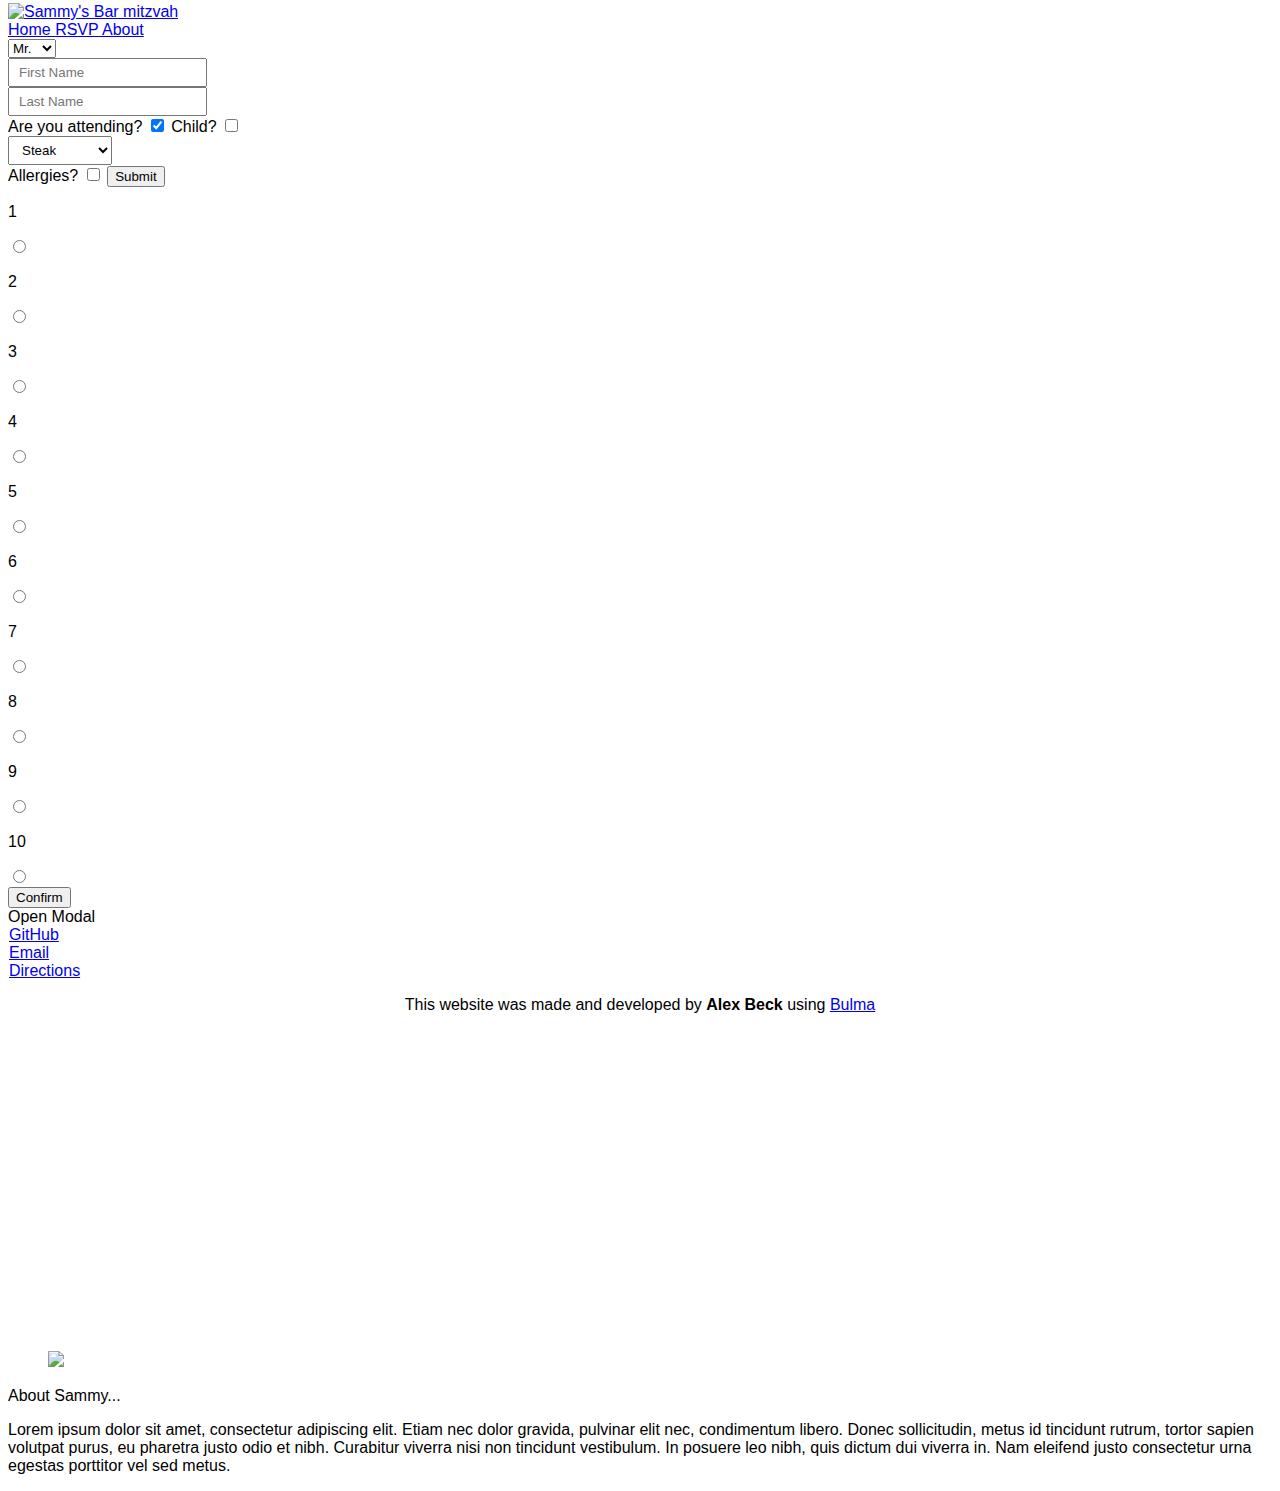
==== index.html @ 92d5ea83 "Banana phone" ====
<!DOCTYPE html>
<html>

<head>
    <meta charset="UTF-8" />
    <meta name="viewport" content="width=device-width, initial-scale=1.0" />
    <title>Home</title>
    <link href="css/styles.css" rel="stylesheet" />
    <link rel="stylesheet" href="https://cdnjs.cloudflare.com/ajax/libs/bulma/0.6.2/css/bulma.min.css">
    <script defer src="https://use.fontawesome.com/releases/v5.0.6/js/all.js"></script>
</head>

<body>
    <!-- NAV BAR -->
    <nav class="navbar" role="navigation" aria-label="main navigation">
        <div class="navbar-brand">
            <a href="/" class="navbar-item">
                <!-- Logo (Home) -->
                <img class="" src="http://via.placeholder.com/32x32" width="32" height="32" alt="Sammy's Bar mitzvah">
            </a>
            <div class="navbar-burger burger" data-target="navbar-main">
                <span></span>
                <span></span>
                <span></span>
            </div>
        </div>
        <div class="navbar-menu">
            <div class="navbar-start">
                <a href="/" class="navbar-item" alt="Home"> Home <!-- Home -->
                </a>
                <a href="rsvp.html" class="navbar-item" alt="RSVP">RSVP <!-- RSVP -->
                </a>
                <a href="about.html" class="navbar-item" alt="About">About <!-- About -->
                </a>
            </div>
        </div>
    </nav>



    <!-- FORM -->
    <div class="container">
        <div class="block">
            <div class="box">
                <div class="inputForm">
                    <form id="gform" class="inputForm" name="inputFormForm" method="POST" action="https://script.google.com/macros/s/AKfycbx_QKRztLhjSnNBLC1an5k14JxD7Txkt80wWzY1FeLu22g8lc2-/exec" autocomplete="off">
                        <div class="columns">
                            <div class="column is-narrow">
                                <div class="select">
                                    <select type="text" id="prefixNameFormInput" name="Prefix" class="prefixNameFormInput nameFormInput" required>
                                <option class="prefixNameFormInput" id="prefixNameFormInputMr" value="Mr.">Mr.</option>
                                <option class="prefixNameFormInput" id="prefixNameFormInputMrs" value="Mrs.">Mrs.</option>
                                <option class="prefixNameFormInput" id="prefixNameFormInputMs" value="Ms.">Ms.</option>
                            </select>
                                </div>
                            </div>
                            <div class="column">
                                <input type="text" id="firstNameFormInput" name="FirstName" class="nameFormInput input" placeholder="First Name">
                            </div>
                            <div class="column">
                                <input type="text" id="lastNameFormInput" name="LastName" class="nameFormInput input" placeholder="Last Name">
                            </div>
                        </div>
                        <label class="label attendingLabel"> Are you attending?
                            <input type="checkbox" class="checkbox attendingBox" name="Attending" checked></label>
                        <label id="childCheckBoxLabel" class="childCheckBox childCheckBoxLabel label">Child?
                            <input type="checkbox" class="childCheckBox" id="childCheckBox" name="Child">
                        </label>
                        <div class="field">
                            <div class="select childSelect">
                                <select type="text" class="mealOption" id="mealOption" name="Meal" required>
                                <option class="mealOption" id="mealOptionSteak" value="Steak">Steak</option>
                                <option class="mealOption" id="mealOptionFish" value="Fish">Fish</option>
                                <option class="mealOption" id="mealOptionVeg" value="Vegetarian">Vegetarian</option>
                                <option class="mealOption mealOptionChild" id="mealOptionChild" value="" style="display:none"></option>
                            </select>
                            </div>
                        </div>
                        <label id="allergiesCheckBoxLabel" class="allergiesCheckBox allergiesCheckBoxLabel label">Allergies?
                            <input type="checkbox" class="allergiesCheckBox checkbox" id="allergiesCheckBox"></label>
                        <input type="text" id="allergiesTextInput" class="allergiesTextInput" name="Allergies" style="display:none">


                        <input type="submit" id="nameFormSubmit" class="nameFormSubmit button">
                    </form>
                </div>
            </div>
        </div>
    </div>



    <!-- PEOPLE ATTENDING -->
    <div class="container">
        <div id="modal" class="modal">
            <div class="modal-background"></div>
            <div class="modal-content">
                <form id="sliderForm" name="sliderForm">
                    <div class="block">
                        <div class="box">
                            <div class="columns">
                                <div class="column">
                                    <p class="title is-3">1</p>
                                    <input type="radio" name="peopleAttending" value="1" class="peopleAttending">
                                </div>
                                <div class="column">
                                    <p class="title is-3">2</p>
                                    <input type="radio" name="peopleAttending" value="2" class="peopleAttending">
                                </div>
                                <div class="column">
                                    <p class="title is-3">3</p>
                                    <input type="radio" name="peopleAttending" value="3" class="peopleAttending">
                                </div>
                                <div class="column">
                                    <p class="title is-3">4</p>
                                    <input type="radio" name="peopleAttending" value="4" class="peopleAttending">
                                </div>
                                <div class="column">
                                    <p class="title is-3">5</p>
                                    <input type="radio" name="peopleAttending" value="5" class="peopleAttending">
                                </div>
                                <div class="column">
                                    <p class="title is-3">6</p>
                                    <input type="radio" name="peopleAttending" value="6" class="peopleAttending">
                                </div>
                                <div class="column">
                                    <p class="title is-3">7</p>
                                    <input type="radio" name="peopleAttending" value="7" class="peopleAttending">
                                </div>
                                <div class="column">
                                    <p class="title is-3">8</p>
                                    <input type="radio" name="peopleAttending" value="8" class="peopleAttending">
                                </div>
                                <div class="column">
                                    <p class="title is-3">9</p>
                                    <input type="radio" name="peopleAttending" value="9" class="peopleAttending">
                                </div>
                                <div class="column">
                                    <p class="title is-3">10</p>
                                    <input type="radio" name="peopleAttending" value="10" class="peopleAttending">
                                </div>
                            </div>
                        </div>
                    </div>

                    <!-- <input type="range" min="1" max="10" value="1" class="sliderForm slider" id="slider" name="peopleAttending"> -->
                    <input type="submit" value="Confirm" id="submitSlider" class="sliderForm sliderFormButton button is-primary">
                </form>

            </div>
        </div>
    </div>
    <a class="button is-large modal-button" data-target="modal" id="modalOpen">Open Modal</a>


    <!-- FOOTER -->

    <footer class="footer">
        <div class="container">
            <div class="content">
                <div class="columns is-centered is-mobile">
                    <div class="column is-narrow">
                        <a href="https://github.com/SammyBBarMitzvah/sammybbarmitzvah.github.io" class="footerButton button">
                            <span class="icon" style="margin-right: 0.5;margin-right: 1px;">
                                        <i class="fab fa-github"> </i>
                                    </span> GitHub
                        </a>
                    </div>
                    <div class="column is-narrow">
                        <a href="mailto:joshuaebeck@gmail.com?cc=lauriezbeck@gmail.com&subject=Sammy's%20Barmitzvah" class="footerButton button">
                            <span class="icon" style="margin-right: 0.5;margin-right: 1px;">
                                    <i class="far fa-envelope"> </i>
                                </span> Email
                        </a>
                    </div>
                    <div class="column is-narrow">
                        <a href="https://sammybbarmitzvah.github.io/wazeapi.html" class="footerButton button">
                            <span class="icon" style="margin-right: 1px;">
                                            <i class="fas fa-map-marker-alt"></i>
                                        </span>Directions
                        </a>
                    </div>
                    <!--
                            <div class="column is-narrow">
                                <a class="footerButton button" href="#">
                                    <span class="icon" style="margin-right: 1px;">
                                        <i class=""></i>
                                    </span>WRITE HERE
                                </a>
                            </div> -->

                </div>

                <p style="text-align: center;">
                    This website was made and developed by <strong>Alex Beck</strong> using <a href="https://bulma.io/">Bulma</a>
                </p>

            </div>
            <!-- Meet Sammy -->
            <div class="columns">
                <div class="column is-one-third">
                    <div class="card">
                        <div class="card-image">
                            <figure class="image is-4by3" style="padding-top: 321px;">
                                <img src="https://bulma.io/images/placeholders/1280x960.png">
                            </figure>
                        </div>
                        <div class="card-content">
                            <p class="title is-4 is-centered"> About Sammy...</p>
                            <p class="aboutSammy">Lorem ipsum dolor sit amet, consectetur adipiscing elit. Etiam nec dolor gravida, pulvinar elit nec, condimentum libero. Donec sollicitudin, metus id tincidunt rutrum, tortor sapien volutpat purus, eu pharetra justo odio et
                                nibh. Curabitur viverra nisi non tincidunt vestibulum. In posuere leo nibh, quis dictum dui viverra in. Nam eleifend justo consectetur urna egestas porttitor vel sed metus.
                            </p>
                        </div>
                    </div>
                </div>
            </div>
        </div>
    </footer>
    <script src="https://ajax.googleapis.com/ajax/libs/jquery/3.3.1/jquery.min.js"></script>
    <script src="js/main.js" type="text/javascript"></script>
    <script src="js/navbarjs.js" type="text/javascript"></script>
</body>

</html>
---- css/styles.css ----
body {
    font-family: 'Roboto', sans-serif;
    font-size: 1em;
    padding: 0px;
    margin-top: 3px;
}

input[type=text] {
    padding: 5px 9px;
}

.mealOption {
    padding: 5px 9px;
}
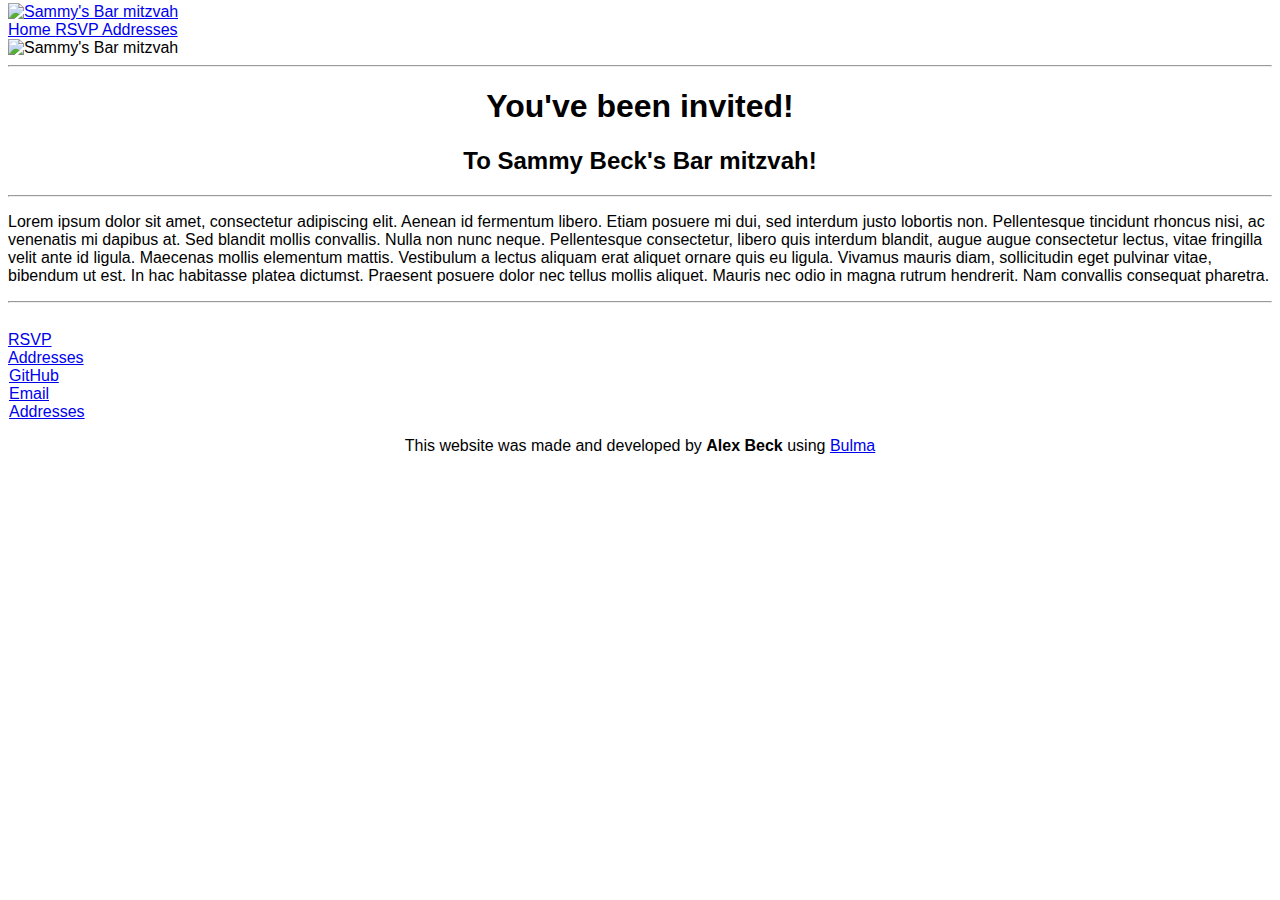
==== commit aab9a396: "Got rid of About.html" ====
--- a/index.html
+++ b/index.html
@@ -16,7 +16,7 @@
         <div class="navbar-brand">
             <a href="/" class="navbar-item">
                 <!-- Logo (Home) -->
-                <img class="" src="http://via.placeholder.com/32x32" width="32" height="32" alt="Sammy's Bar mitzvah">
+                <img class="logo" src="http://via.placeholder.com/32x32" width="32" height="32" alt="Sammy's Bar mitzvah">
             </a>
             <div class="navbar-burger burger" data-target="navbar-main">
                 <span></span>
@@ -24,133 +24,56 @@
                 <span></span>
             </div>
         </div>
-        <div class="navbar-menu">
+        <div id="navbar-main" class="navbar-menu">
             <div class="navbar-start">
                 <a href="/" class="navbar-item" alt="Home"> Home <!-- Home -->
+                    
                 </a>
-                <a href="rsvp.html" class="navbar-item" alt="RSVP">RSVP <!-- RSVP -->
+                <a href="rsvp.html" class="navbar-item" alt="RSVP"> RSVP <!-- RSVP -->
+
                 </a>
-                <a href="about.html" class="navbar-item" alt="About">About <!-- About -->
+                <a href="addresses.html" class="navbar-item" alt="Addresses"> Addresses
+
                 </a>
             </div>
+
         </div>
     </nav>
 
 
-
-    <!-- FORM -->
     <div class="container">
-        <div class="block">
-            <div class="box">
-                <div class="inputForm">
-                    <form id="gform" class="inputForm" name="inputFormForm" method="POST" action="https://script.google.com/macros/s/AKfycbx_QKRztLhjSnNBLC1an5k14JxD7Txkt80wWzY1FeLu22g8lc2-/exec" autocomplete="off">
-                        <div class="columns">
-                            <div class="column is-narrow">
-                                <div class="select">
-                                    <select type="text" id="prefixNameFormInput" name="Prefix" class="prefixNameFormInput nameFormInput" required>
-                                <option class="prefixNameFormInput" id="prefixNameFormInputMr" value="Mr.">Mr.</option>
-                                <option class="prefixNameFormInput" id="prefixNameFormInputMrs" value="Mrs.">Mrs.</option>
-                                <option class="prefixNameFormInput" id="prefixNameFormInputMs" value="Ms.">Ms.</option>
-                            </select>
-                                </div>
-                            </div>
-                            <div class="column">
-                                <input type="text" id="firstNameFormInput" name="FirstName" class="nameFormInput input" placeholder="First Name">
-                            </div>
-                            <div class="column">
-                                <input type="text" id="lastNameFormInput" name="LastName" class="nameFormInput input" placeholder="Last Name">
-                            </div>
-                        </div>
-                        <label class="label attendingLabel"> Are you attending?
-                            <input type="checkbox" class="checkbox attendingBox" name="Attending" checked></label>
-                        <label id="childCheckBoxLabel" class="childCheckBox childCheckBoxLabel label">Child?
-                            <input type="checkbox" class="childCheckBox" id="childCheckBox" name="Child">
-                        </label>
-                        <div class="field">
-                            <div class="select childSelect">
-                                <select type="text" class="mealOption" id="mealOption" name="Meal" required>
-                                <option class="mealOption" id="mealOptionSteak" value="Steak">Steak</option>
-                                <option class="mealOption" id="mealOptionFish" value="Fish">Fish</option>
-                                <option class="mealOption" id="mealOptionVeg" value="Vegetarian">Vegetarian</option>
-                                <option class="mealOption mealOptionChild" id="mealOptionChild" value="" style="display:none"></option>
-                            </select>
-                            </div>
-                        </div>
-                        <label id="allergiesCheckBoxLabel" class="allergiesCheckBox allergiesCheckBoxLabel label">Allergies?
-                            <input type="checkbox" class="allergiesCheckBox checkbox" id="allergiesCheckBox"></label>
-                        <input type="text" id="allergiesTextInput" class="allergiesTextInput" name="Allergies" style="display:none">
-
-
-                        <input type="submit" id="nameFormSubmit" class="nameFormSubmit button">
-                    </form>
-                </div>
+        <div class="has-text-centered">
+            <img class="logo" src="http://via.placeholder.com/32x32" alt="Sammy's Bar mitzvah" width="300" height="300" style="text-align:center;">
+        </div>
+    </div>
+    <hr>
+    <section class="hero is-success">
+        <div class="hero-body">
+            <div class="container">
+                <h1 class="title" style="text-align:center;">You've been invited!</h1>
+                <h2 class="subtitle" style="text-align:center;">To Sammy Beck's Bar mitzvah!</h2>
             </div>
         </div>
-    </div>
-
-
-
-    <!-- PEOPLE ATTENDING -->
-    <div class="container">
-        <div id="modal" class="modal">
-            <div class="modal-background"></div>
-            <div class="modal-content">
-                <form id="sliderForm" name="sliderForm">
-                    <div class="block">
-                        <div class="box">
-                            <div class="columns">
-                                <div class="column">
-                                    <p class="title is-3">1</p>
-                                    <input type="radio" name="peopleAttending" value="1" class="peopleAttending">
-                                </div>
-                                <div class="column">
-                                    <p class="title is-3">2</p>
-                                    <input type="radio" name="peopleAttending" value="2" class="peopleAttending">
-                                </div>
-                                <div class="column">
-                                    <p class="title is-3">3</p>
-                                    <input type="radio" name="peopleAttending" value="3" class="peopleAttending">
-                                </div>
-                                <div class="column">
-                                    <p class="title is-3">4</p>
-                                    <input type="radio" name="peopleAttending" value="4" class="peopleAttending">
-                                </div>
-                                <div class="column">
-                                    <p class="title is-3">5</p>
-                                    <input type="radio" name="peopleAttending" value="5" class="peopleAttending">
-                                </div>
-                                <div class="column">
-                                    <p class="title is-3">6</p>
-                                    <input type="radio" name="peopleAttending" value="6" class="peopleAttending">
-                                </div>
-                                <div class="column">
-                                    <p class="title is-3">7</p>
-                                    <input type="radio" name="peopleAttending" value="7" class="peopleAttending">
-                                </div>
-                                <div class="column">
-                                    <p class="title is-3">8</p>
-                                    <input type="radio" name="peopleAttending" value="8" class="peopleAttending">
-                                </div>
-                                <div class="column">
-                                    <p class="title is-3">9</p>
-                                    <input type="radio" name="peopleAttending" value="9" class="peopleAttending">
-                                </div>
-                                <div class="column">
-                                    <p class="title is-3">10</p>
-                                    <input type="radio" name="peopleAttending" value="10" class="peopleAttending">
-                                </div>
-                            </div>
-                        </div>
-                    </div>
-
-                    <!-- <input type="range" min="1" max="10" value="1" class="sliderForm slider" id="slider" name="peopleAttending"> -->
-                    <input type="submit" value="Confirm" id="submitSlider" class="sliderForm sliderFormButton button is-primary">
-                </form>
-
-            </div>
+    </section>
+    <hr>
+    <section class="section">
+        <div class="container">
+            <p>
+                Lorem ipsum dolor sit amet, consectetur adipiscing elit. Aenean id fermentum libero. Etiam posuere mi dui, sed interdum justo lobortis non. Pellentesque tincidunt rhoncus nisi, ac venenatis mi dapibus at. Sed blandit mollis convallis. Nulla non nunc neque.
+                Pellentesque consectetur, libero quis interdum blandit, augue augue consectetur lectus, vitae fringilla velit ante id ligula. Maecenas mollis elementum mattis. Vestibulum a lectus aliquam erat aliquet ornare quis eu ligula. Vivamus mauris
+                diam, sollicitudin eget pulvinar vitae, bibendum ut est. In hac habitasse platea dictumst. Praesent posuere dolor nec tellus mollis aliquet. Mauris nec odio in magna rutrum hendrerit. Nam convallis consequat pharetra.
+            </p>
+        </div>
+    </section>
+    <hr>
+    <div class="columns is-centered is-mobile" style="padding-top: 20px;">
+        <div class="column is-narrow">
+            <a href="rsvp.html" class="button is-primary">RSVP</a>
+        </div>
+        <div class="column is-narrow">
+            <a href="addresses.html" class="button is-primary">Addresses</a>
         </div>
     </div>
-    <a class="button is-large modal-button" data-target="modal" id="modalOpen">Open Modal</a>
 
 
     <!-- FOOTER -->
@@ -162,22 +85,22 @@
                     <div class="column is-narrow">
                         <a href="https://github.com/SammyBBarMitzvah/sammybbarmitzvah.github.io" class="footerButton button">
                             <span class="icon" style="margin-right: 0.5;margin-right: 1px;">
-                                        <i class="fab fa-github"> </i>
-                                    </span> GitHub
+                                <i class="fab fa-github"> </i>
+                            </span> GitHub
                         </a>
                     </div>
                     <div class="column is-narrow">
-                        <a href="mailto:joshuaebeck@gmail.com?cc=lauriezbeck@gmail.com&subject=Sammy's%20Barmitzvah" class="footerButton button">
+                        <a href="mailto:joshuaebeck@gmail.com?cc=lauriezbeck@gmail.com&subject=Sammy's%20Bar%20mitzvah" class="footerButton button">
                             <span class="icon" style="margin-right: 0.5;margin-right: 1px;">
-                                    <i class="far fa-envelope"> </i>
-                                </span> Email
+                                <i class="far fa-envelope"> </i>
+                            </span> Email
                         </a>
                     </div>
                     <div class="column is-narrow">
-                        <a href="https://sammybbarmitzvah.github.io/wazeapi.html" class="footerButton button">
+                        <a href="https://sammybbarmitzvah.github.io/addresses.html" class="footerButton button">
                             <span class="icon" style="margin-right: 1px;">
-                                            <i class="fas fa-map-marker-alt"></i>
-                                        </span>Directions
+                                <i class="fas fa-map-marker-alt"></i>
+                            </span>Addresses
                         </a>
                     </div>
                     <!--
@@ -196,24 +119,6 @@
                 </p>
 
             </div>
-            <!-- Meet Sammy -->
-            <div class="columns">
-                <div class="column is-one-third">
-                    <div class="card">
-                        <div class="card-image">
-                            <figure class="image is-4by3" style="padding-top: 321px;">
-                                <img src="https://bulma.io/images/placeholders/1280x960.png">
-                            </figure>
-                        </div>
-                        <div class="card-content">
-                            <p class="title is-4 is-centered"> About Sammy...</p>
-                            <p class="aboutSammy">Lorem ipsum dolor sit amet, consectetur adipiscing elit. Etiam nec dolor gravida, pulvinar elit nec, condimentum libero. Donec sollicitudin, metus id tincidunt rutrum, tortor sapien volutpat purus, eu pharetra justo odio et
-                                nibh. Curabitur viverra nisi non tincidunt vestibulum. In posuere leo nibh, quis dictum dui viverra in. Nam eleifend justo consectetur urna egestas porttitor vel sed metus.
-                            </p>
-                        </div>
-                    </div>
-                </div>
-            </div>
         </div>
     </footer>
     <script src="https://ajax.googleapis.com/ajax/libs/jquery/3.3.1/jquery.min.js"></script>
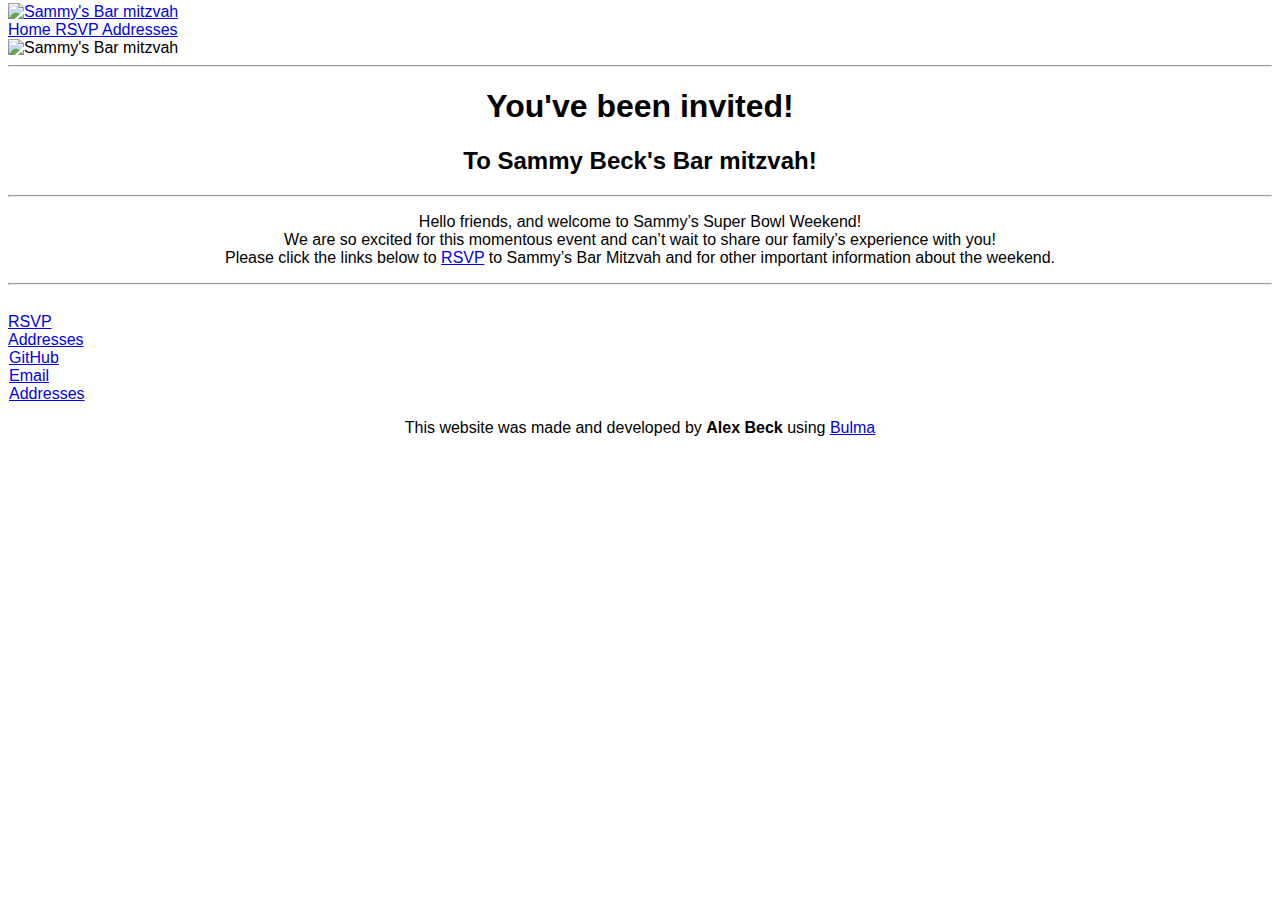
==== commit 5d879bf5: "Update index.html" ====
--- a/index.html
+++ b/index.html
@@ -7,6 +7,7 @@
     <title>Home</title>
     <link href="css/styles.css" rel="stylesheet" />
     <link rel="stylesheet" href="https://cdnjs.cloudflare.com/ajax/libs/bulma/0.6.2/css/bulma.min.css">
+    <link rel="icon" href="https://sammybbarmitzvah.github.io/images/favicon.io" />
     <script defer src="https://use.fontawesome.com/releases/v5.0.6/js/all.js"></script>
 </head>
 
@@ -16,7 +17,7 @@
         <div class="navbar-brand">
             <a href="/" class="navbar-item">
                 <!-- Logo (Home) -->
-                <img class="logo" src="http://via.placeholder.com/32x32" width="32" height="32" alt="Sammy's Bar mitzvah">
+                <img class="logo" src="images/Beckmitzvah.jpg" width="32" height="32" alt="Sammy's Bar mitzvah">
             </a>
             <div class="navbar-burger burger" data-target="navbar-main">
                 <span></span>
@@ -43,7 +44,7 @@
 
     <div class="container">
         <div class="has-text-centered">
-            <img class="logo" src="http://via.placeholder.com/32x32" alt="Sammy's Bar mitzvah" width="300" height="300" style="text-align:center;">
+            <img class="logo" src="images/Beckmitzvah.jpg" alt="Sammy's Bar mitzvah" width="300" height="300" style="text-align:center;">
         </div>
     </div>
     <hr>
@@ -58,10 +59,11 @@
     <hr>
     <section class="section">
         <div class="container">
-            <p>
-                Lorem ipsum dolor sit amet, consectetur adipiscing elit. Aenean id fermentum libero. Etiam posuere mi dui, sed interdum justo lobortis non. Pellentesque tincidunt rhoncus nisi, ac venenatis mi dapibus at. Sed blandit mollis convallis. Nulla non nunc neque.
-                Pellentesque consectetur, libero quis interdum blandit, augue augue consectetur lectus, vitae fringilla velit ante id ligula. Maecenas mollis elementum mattis. Vestibulum a lectus aliquam erat aliquet ornare quis eu ligula. Vivamus mauris
-                diam, sollicitudin eget pulvinar vitae, bibendum ut est. In hac habitasse platea dictumst. Praesent posuere dolor nec tellus mollis aliquet. Mauris nec odio in magna rutrum hendrerit. Nam convallis consequat pharetra.
+            <p style="text-align:center;">
+                Hello friends, and welcome to Sammy’s Super Bowl Weekend! <br />
+      We are so excited for this momentous event and can’t wait to share our family’s experience with you! <br />
+                Please click the links below to <a href="rsvp.html">RSVP</a> to Sammy’s Bar Mitzvah and for other important information about the weekend. 
+
             </p>
         </div>
     </section>
@@ -126,4 +128,4 @@
     <script src="js/navbarjs.js" type="text/javascript"></script>
 </body>
 
-</html>+</html>
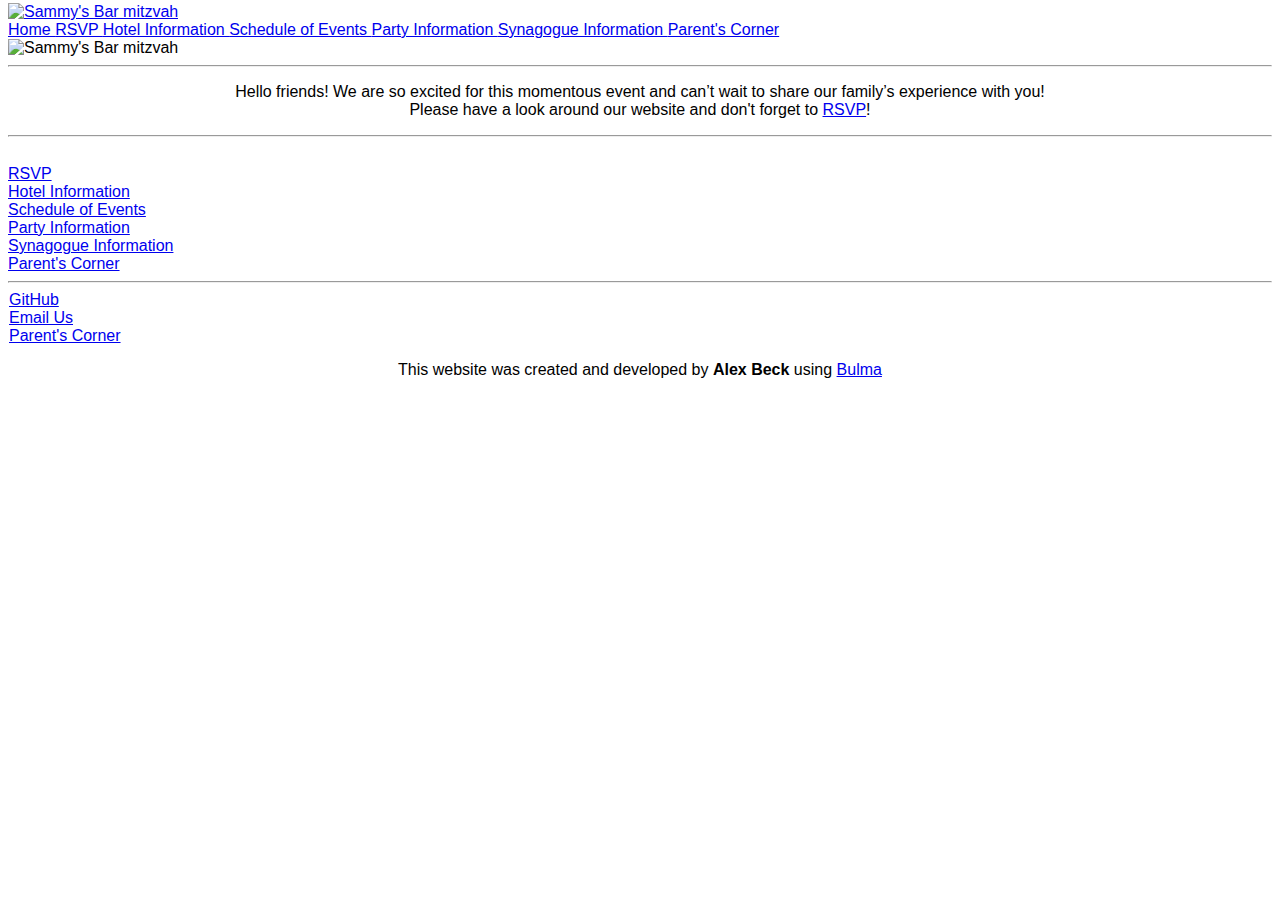
==== commit 7b5af66e: "Some of Dad's changes" ====
--- a/index.html
+++ b/index.html
@@ -7,7 +7,6 @@
     <title>Home</title>
     <link href="css/styles.css" rel="stylesheet" />
     <link rel="stylesheet" href="https://cdnjs.cloudflare.com/ajax/libs/bulma/0.6.2/css/bulma.min.css">
-    <link rel="icon" href="https://sammybbarmitzvah.github.io/images/favicon.io" />
     <script defer src="https://use.fontawesome.com/releases/v5.0.6/js/all.js"></script>
 </head>
 
@@ -17,7 +16,7 @@
         <div class="navbar-brand">
             <a href="/" class="navbar-item">
                 <!-- Logo (Home) -->
-                <img class="logo" src="images/Beckmitzvah.jpg" width="32" height="32" alt="Sammy's Bar mitzvah">
+                <img class="logo" src="images/Beckmitzvah.png" width="32" height="32" alt="Sammy's Bar mitzvah">
             </a>
             <div class="navbar-burger burger" data-target="navbar-main">
                 <span></span>
@@ -33,8 +32,20 @@
                 <a href="rsvp.html" class="navbar-item" alt="RSVP"> RSVP <!-- RSVP -->
 
                 </a>
-                <a href="addresses.html" class="navbar-item" alt="Addresses"> Addresses
+                <a href="hotelinfo.html" class="navbar-item" alt="Hotel Information"> Hotel Information
 
+                </a>
+                <a href="eventschedule.html" class="navbar-item" alt="Schedule of Events">Schedule of Events
+
+                </a>
+                <a href="partyinfo.html" class="navbar-item" alt="Party Information">Party Information
+
+                </a>
+                <a href="syninfo.html" class="navbar-item" alt="Synagogue Information">Synagogue Information
+
+                </a>
+                <a href="parentcorner.html" class="navbar-item" alt="Parent's Corner">Parent's Corner
+                    
                 </a>
             </div>
 
@@ -44,27 +55,15 @@
 
     <div class="container">
         <div class="has-text-centered">
-            <img class="logo" src="images/Beckmitzvah.jpg" alt="Sammy's Bar mitzvah" width="300" height="300" style="text-align:center;">
+            <img class="logo" src="images/Beckmitzvah.png" alt="Sammy's Bar mitzvah" width="300" height="300" style="text-align:center;">
         </div>
     </div>
     <hr>
-    <section class="hero is-success">
-        <div class="hero-body">
-            <div class="container">
-                <h1 class="title" style="text-align:center;">You've been invited!</h1>
-                <h2 class="subtitle" style="text-align:center;">To Sammy Beck's Bar mitzvah!</h2>
-            </div>
-        </div>
-    </section>
-    <hr>
     <section class="section">
         <div class="container">
-            <p style="text-align:center;">
-                Hello friends, and welcome to Sammy’s Super Bowl Weekend! <br />
-      We are so excited for this momentous event and can’t wait to share our family’s experience with you! <br />
-                Please click the links below to <a href="rsvp.html">RSVP</a> to Sammy’s Bar Mitzvah and for other important information about the weekend. 
+            <p class="title is-4" style="text-align:center;">
+                Hello friends! We are so excited for this momentous event and can’t wait to share our family’s experience with you! <br /> Please have a look around our website and don't forget to <a href="rsvp.html">RSVP</a>!</p>
 
-            </p>
         </div>
     </section>
     <hr>
@@ -73,11 +72,23 @@
             <a href="rsvp.html" class="button is-primary">RSVP</a>
         </div>
         <div class="column is-narrow">
-            <a href="addresses.html" class="button is-primary">Addresses</a>
+            <a href="hotelinfo.html" class="button is-primary">Hotel Information</a>
+        </div>
+        <div class="column is-narrow">
+            <a href="eventschedule.html" class="button is-primary">Schedule of Events</a>
+        </div>
+        <div class="column is-narrow">
+            <a href="partyinfo.html" class="button is-primary">Party Information</a>
+        </div>
+        <div class="column is-narrow">
+            <a href="syninfo.html" class="button is-primary">Synagogue Information</a>
+        </div>
+        <div class="column is-narrow">
+            <a href="parentcorner.html" class="button is-primary">Parent's Corner</a>
         </div>
     </div>
 
-
+    <hr>
     <!-- FOOTER -->
 
     <footer class="footer">
@@ -92,17 +103,17 @@
                         </a>
                     </div>
                     <div class="column is-narrow">
-                        <a href="mailto:joshuaebeck@gmail.com?cc=lauriezbeck@gmail.com&subject=Sammy's%20Bar%20mitzvah" class="footerButton button">
+                        <a href="mailto:sammybeckmitzvah@gmail.com?subject=Sammy's%20Bar%20mitzvah" class="footerButton button">
                             <span class="icon" style="margin-right: 0.5;margin-right: 1px;">
                                 <i class="far fa-envelope"> </i>
-                            </span> Email
+                            </span> Email Us
                         </a>
                     </div>
                     <div class="column is-narrow">
-                        <a href="https://sammybbarmitzvah.github.io/addresses.html" class="footerButton button">
+                        <a href="parentcorner.html" class="footerButton button">
                             <span class="icon" style="margin-right: 1px;">
-                                <i class="fas fa-map-marker-alt"></i>
-                            </span>Addresses
+                                <i class="fas fa-graduation-cap"></i>
+                            </span>Parent's Corner
                         </a>
                     </div>
                     <!--
@@ -117,7 +128,7 @@
                 </div>
 
                 <p style="text-align: center;">
-                    This website was made and developed by <strong>Alex Beck</strong> using <a href="https://bulma.io/">Bulma</a>
+                    This website was created and developed by <strong>Alex Beck</strong> using <a href="https://bulma.io/">Bulma</a>
                 </p>
 
             </div>
@@ -128,4 +139,4 @@
     <script src="js/navbarjs.js" type="text/javascript"></script>
 </body>
 
-</html>
+</html>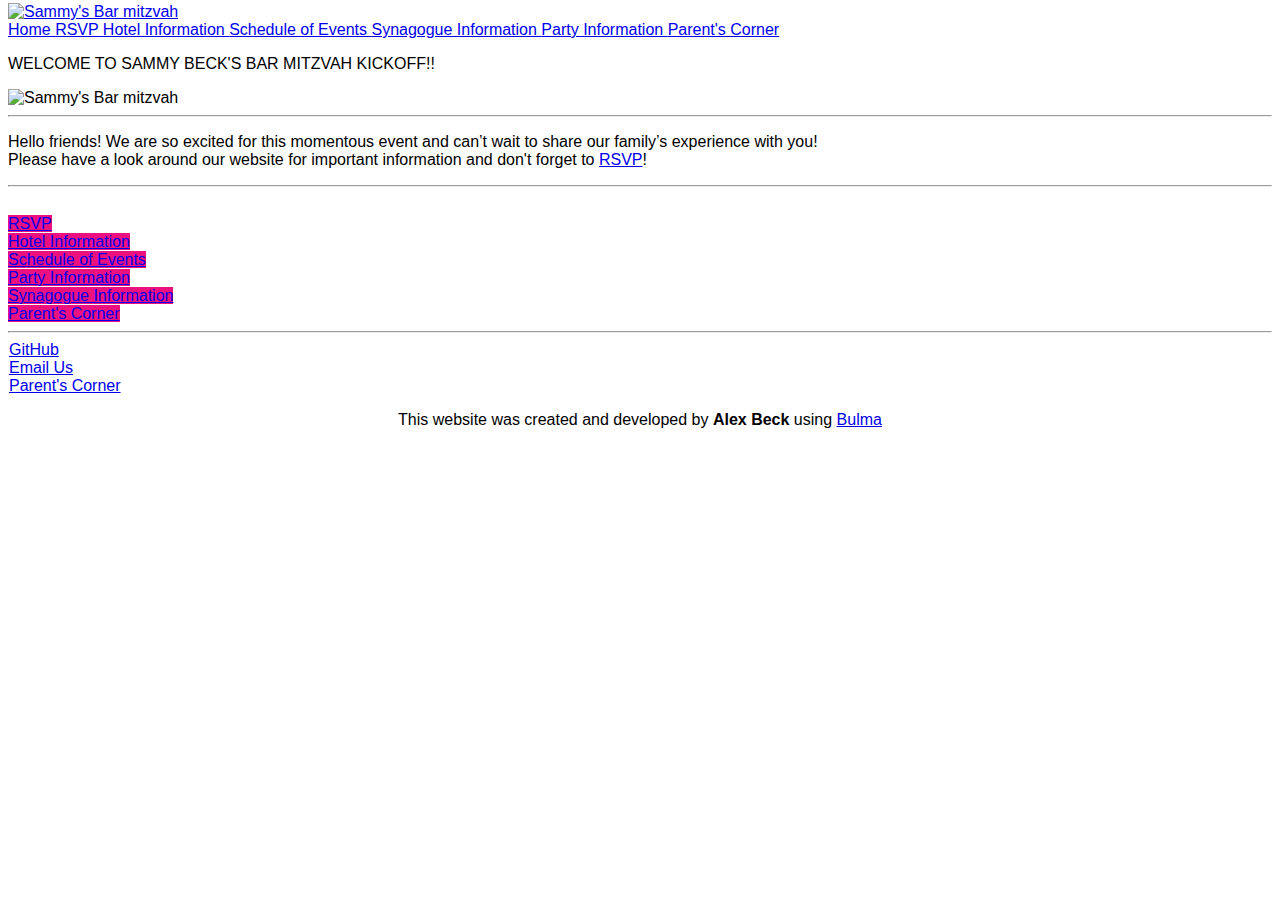
==== commit 4369df66: "Stuff" ====
--- a/index.html
+++ b/index.html
@@ -8,6 +8,17 @@
     <link href="css/styles.css" rel="stylesheet" />
     <link rel="stylesheet" href="https://cdnjs.cloudflare.com/ajax/libs/bulma/0.6.2/css/bulma.min.css">
     <script defer src="https://use.fontawesome.com/releases/v5.0.6/js/all.js"></script>
+
+    <!--[if lt IE 9]>
+        <style>
+            body {
+                display: none;
+            }
+        </style>
+        <script>
+            alert('Sorry, we do not support Internet Explorer below version 9. Please try a different browser');
+        </script>
+        <![endif]-->
 </head>
 
 <body>
@@ -38,10 +49,10 @@
                 <a href="eventschedule.html" class="navbar-item" alt="Schedule of Events">Schedule of Events
 
                 </a>
-                <a href="partyinfo.html" class="navbar-item" alt="Party Information">Party Information
+                <a href="syninfo.html" class="navbar-item" alt="Synagogue Information">Synagogue Information
 
                 </a>
-                <a href="syninfo.html" class="navbar-item" alt="Synagogue Information">Synagogue Information
+                <a href="partyinfo.html" class="navbar-item" alt="Party Information">Party Information
 
                 </a>
                 <a href="parentcorner.html" class="navbar-item" alt="Parent's Corner">Parent's Corner
@@ -54,37 +65,44 @@
 
 
     <div class="container">
+        <section class="hero has-text-centered">
+            <div class="container">
+                <div class="hero-body">
+                    <p class="title is-1">WELCOME TO SAMMY BECK'S BAR MITZVAH KICKOFF!!</p>
+                </div>
+            </div>
+        </section>
         <div class="has-text-centered">
-            <img class="logo" src="images/Beckmitzvah.png" alt="Sammy's Bar mitzvah" width="300" height="300" style="text-align:center;">
+            <img class="logo" src="images/Beckmitzvah.png" alt="Sammy's Bar mitzvah" width="50%" height="50%" style="text-align:center;">
         </div>
     </div>
     <hr>
     <section class="section">
         <div class="container">
-            <p class="title is-4" style="text-align:center;">
-                Hello friends! We are so excited for this momentous event and can’t wait to share our family’s experience with you! <br /> Please have a look around our website and don't forget to <a href="rsvp.html">RSVP</a>!</p>
+            <p class="title is-4" style="text-justify: auto;">
+                Hello friends! We are so excited for this momentous event and can’t wait to share our family’s experience with you! <br /> Please have a look around our website for important information and don't forget to <a href="rsvp.html">RSVP</a>!</p>
 
         </div>
     </section>
     <hr>
-    <div class="columns is-centered is-mobile" style="padding-top: 20px;">
+    <div class="columns is-centered has-text-centered" style="padding-top: 20px;">
         <div class="column is-narrow">
-            <a href="rsvp.html" class="button is-primary">RSVP</a>
+            <a href="rsvp.html" class="button is-primary is-large" style="background-color: #ed117f">RSVP</a>
         </div>
         <div class="column is-narrow">
-            <a href="hotelinfo.html" class="button is-primary">Hotel Information</a>
+            <a href="hotelinfo.html" class="button is-primary is-large" style="background-color: #ed117f">Hotel Information</a>
         </div>
         <div class="column is-narrow">
-            <a href="eventschedule.html" class="button is-primary">Schedule of Events</a>
+            <a href="eventschedule.html" class="button is-primary is-large" style="background-color: #ed117f">Schedule of Events</a>
         </div>
         <div class="column is-narrow">
-            <a href="partyinfo.html" class="button is-primary">Party Information</a>
+            <a href="partyinfo.html" class="button is-primary is-large" style="background-color: #ed117f">Party Information</a>
         </div>
         <div class="column is-narrow">
-            <a href="syninfo.html" class="button is-primary">Synagogue Information</a>
+            <a href="syninfo.html" class="button is-primary is-large" style="background-color: #ed117f">Synagogue Information</a>
         </div>
         <div class="column is-narrow">
-            <a href="parentcorner.html" class="button is-primary">Parent's Corner</a>
+            <a href="parentcorner.html" class="button is-primary is-large" style="background-color: #ed117f">Parent's Corner</a>
         </div>
     </div>
 
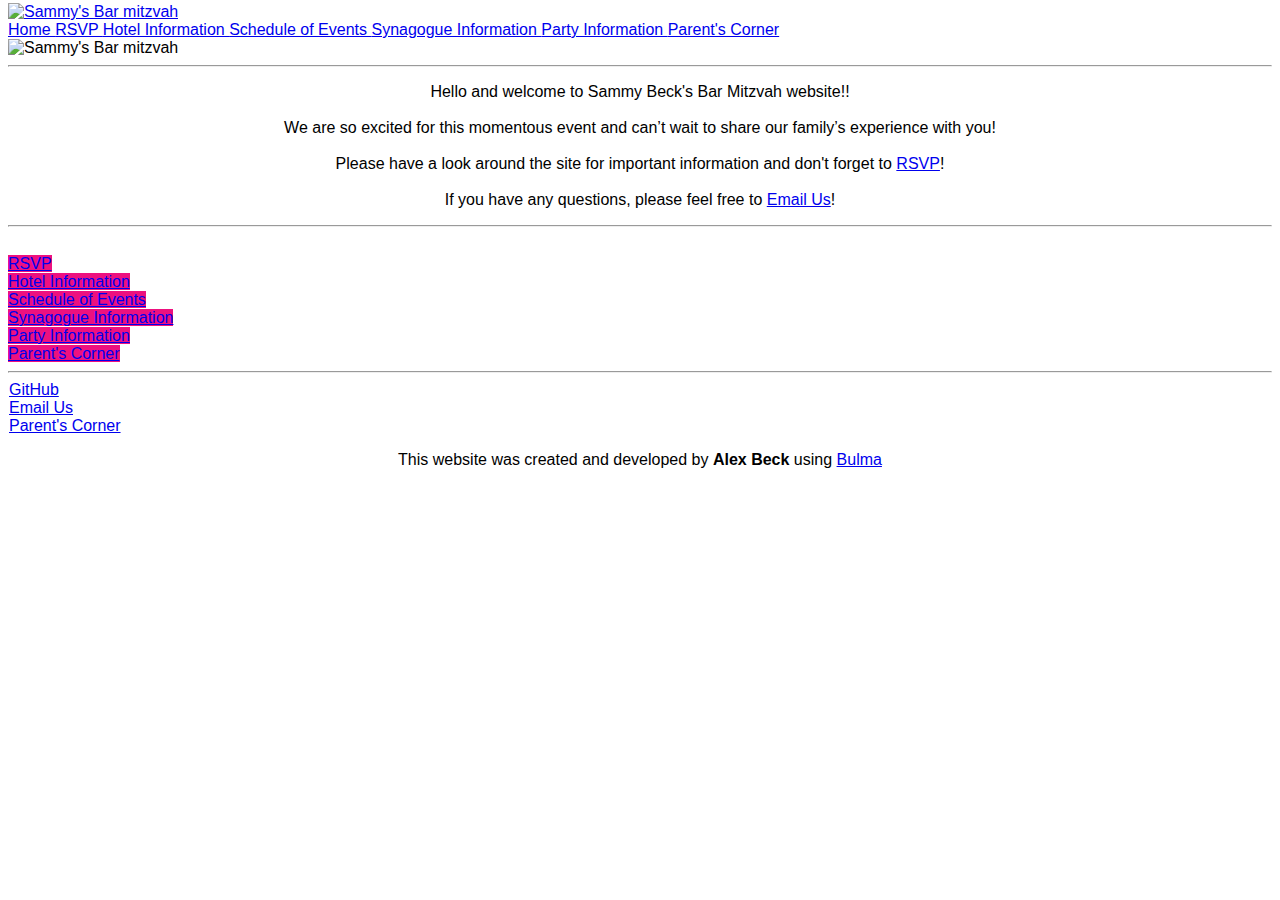
==== commit 98ef3552: "Update index.html" ====
--- a/index.html
+++ b/index.html
@@ -65,13 +65,6 @@
 
 
     <div class="container">
-        <section class="hero has-text-centered">
-            <div class="container">
-                <div class="hero-body">
-                    <p class="title is-1">WELCOME TO SAMMY BECK'S BAR MITZVAH KICKOFF!!</p>
-                </div>
-            </div>
-        </section>
         <div class="has-text-centered">
             <img class="logo" src="images/Beckmitzvah.png" alt="Sammy's Bar mitzvah" width="50%" height="50%" style="text-align:center;">
         </div>
@@ -79,30 +72,32 @@
     <hr>
     <section class="section">
         <div class="container">
-            <p class="title is-4" style="text-justify: auto;">
-                Hello friends! We are so excited for this momentous event and can’t wait to share our family’s experience with you! <br /> Please have a look around our website for important information and don't forget to <a href="rsvp.html">RSVP</a>!</p>
+            <p class="title is-4" style="text-align: center">
+               Hello and welcome to Sammy Beck's Bar Mitzvah website!! <br><br> We are so excited for this momentous event and can’t wait to share our family’s experience with you! <br><br>
+                Please have a look around the site for important information and don't forget to <a href="rsvp.html">RSVP</a>!
+                <br><br>If you have any questions, please feel free to <a href="mailto:sammybeckmitzvah@gmail.com?subject=Sammy's%20Bar%20mitzvah">Email Us</a>!</p>
 
         </div>
     </section>
     <hr>
     <div class="columns is-centered has-text-centered" style="padding-top: 20px;">
         <div class="column is-narrow">
-            <a href="rsvp.html" class="button is-primary is-large" style="background-color: #ed117f">RSVP</a>
+            <a href="rsvp.html" class="button is-primary is-medium" style="background-color: #ed117f">RSVP</a>
         </div>
         <div class="column is-narrow">
-            <a href="hotelinfo.html" class="button is-primary is-large" style="background-color: #ed117f">Hotel Information</a>
+            <a href="hotelinfo.html" class="button is-primary is-medium" style="background-color: #ed117f">Hotel Information</a>
         </div>
         <div class="column is-narrow">
-            <a href="eventschedule.html" class="button is-primary is-large" style="background-color: #ed117f">Schedule of Events</a>
+            <a href="eventschedule.html" class="button is-primary is-medium" style="background-color: #ed117f">Schedule of Events</a>
         </div>
         <div class="column is-narrow">
-            <a href="partyinfo.html" class="button is-primary is-large" style="background-color: #ed117f">Party Information</a>
+            <a href="syninfo.html" class="button is-primary is-medium" style="background-color: #ed117f">Synagogue Information</a>
         </div>
         <div class="column is-narrow">
-            <a href="syninfo.html" class="button is-primary is-large" style="background-color: #ed117f">Synagogue Information</a>
+            <a href="partyinfo.html" class="button is-primary is-medium" style="background-color: #ed117f">Party Information</a>
         </div>
         <div class="column is-narrow">
-            <a href="parentcorner.html" class="button is-primary is-large" style="background-color: #ed117f">Parent's Corner</a>
+            <a href="parentcorner.html" class="button is-primary is-medium" style="background-color: #ed117f">Parent's Corner</a>
         </div>
     </div>
 
@@ -112,7 +107,7 @@
     <footer class="footer">
         <div class="container">
             <div class="content">
-                <div class="columns is-centered is-mobile">
+                <div class="columns is-centered has-text-centered">
                     <div class="column is-narrow">
                         <a href="https://github.com/SammyBBarMitzvah/sammybbarmitzvah.github.io" class="footerButton button">
                             <span class="icon" style="margin-right: 0.5;margin-right: 1px;">
@@ -157,4 +152,4 @@
     <script src="js/navbarjs.js" type="text/javascript"></script>
 </body>
 
-</html>+</html>
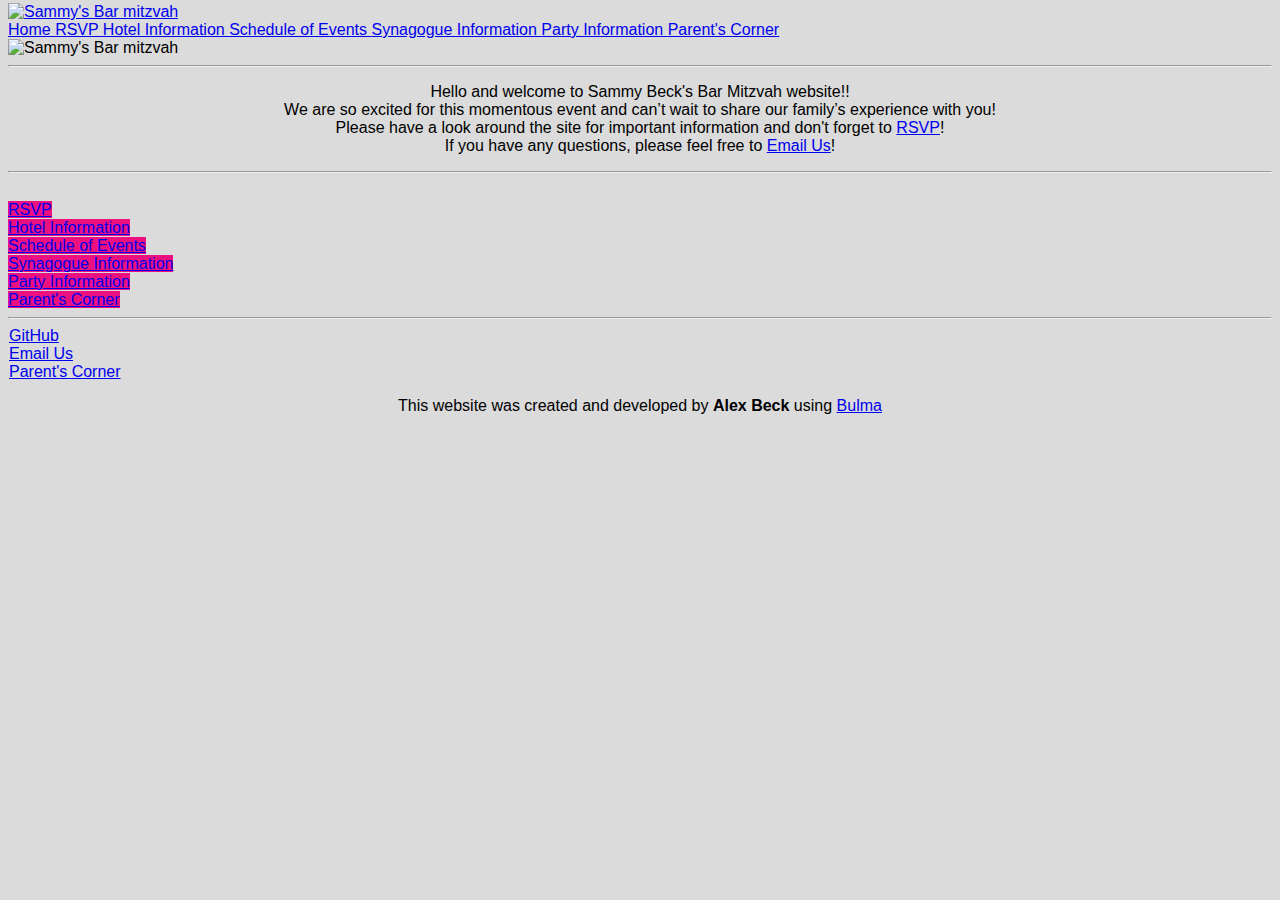
==== commit 7fad0913: "Changed the color of the background" ====
--- a/index.html
+++ b/index.html
@@ -19,6 +19,7 @@
             alert('Sorry, we do not support Internet Explorer below version 9. Please try a different browser');
         </script>
         <![endif]-->
+    <link rel="stylesheet" href="css/background.css">
 </head>
 
 <body>
@@ -73,9 +74,9 @@
     <section class="section">
         <div class="container">
             <p class="title is-4" style="text-align: center">
-               Hello and welcome to Sammy Beck's Bar Mitzvah website!! <br><br> We are so excited for this momentous event and can’t wait to share our family’s experience with you! <br><br>
-                Please have a look around the site for important information and don't forget to <a href="rsvp.html">RSVP</a>!
-                <br><br>If you have any questions, please feel free to <a href="mailto:sammybeckmitzvah@gmail.com?subject=Sammy's%20Bar%20mitzvah">Email Us</a>!</p>
+                Hello and welcome to Sammy Beck's Bar Mitzvah website!! <br /> We are so excited for this momentous event and can’t wait to share our family’s experience with you! <br> Please have a look around the site for important information and don't
+                forget to <a href="rsvp.html">RSVP</a>!
+                <br>If you have any questions, please feel free to <a href="mailto:sammybeckmitzvah@gmail.com?subject=Sammy's%20Bar%20mitzvah">Email Us</a>!</p>
 
         </div>
     </section>
@@ -152,4 +153,4 @@
     <script src="js/navbarjs.js" type="text/javascript"></script>
 </body>
 
-</html>
+</html>--- a/css/background.css
+++ b/css/background.css
@@ -0,0 +1,10 @@
+hr {
+    background-color: #cacaca;
+}
+
+body,
+.navbar,
+.footer,
+button {
+    background-color: #dbdbdb;
+}